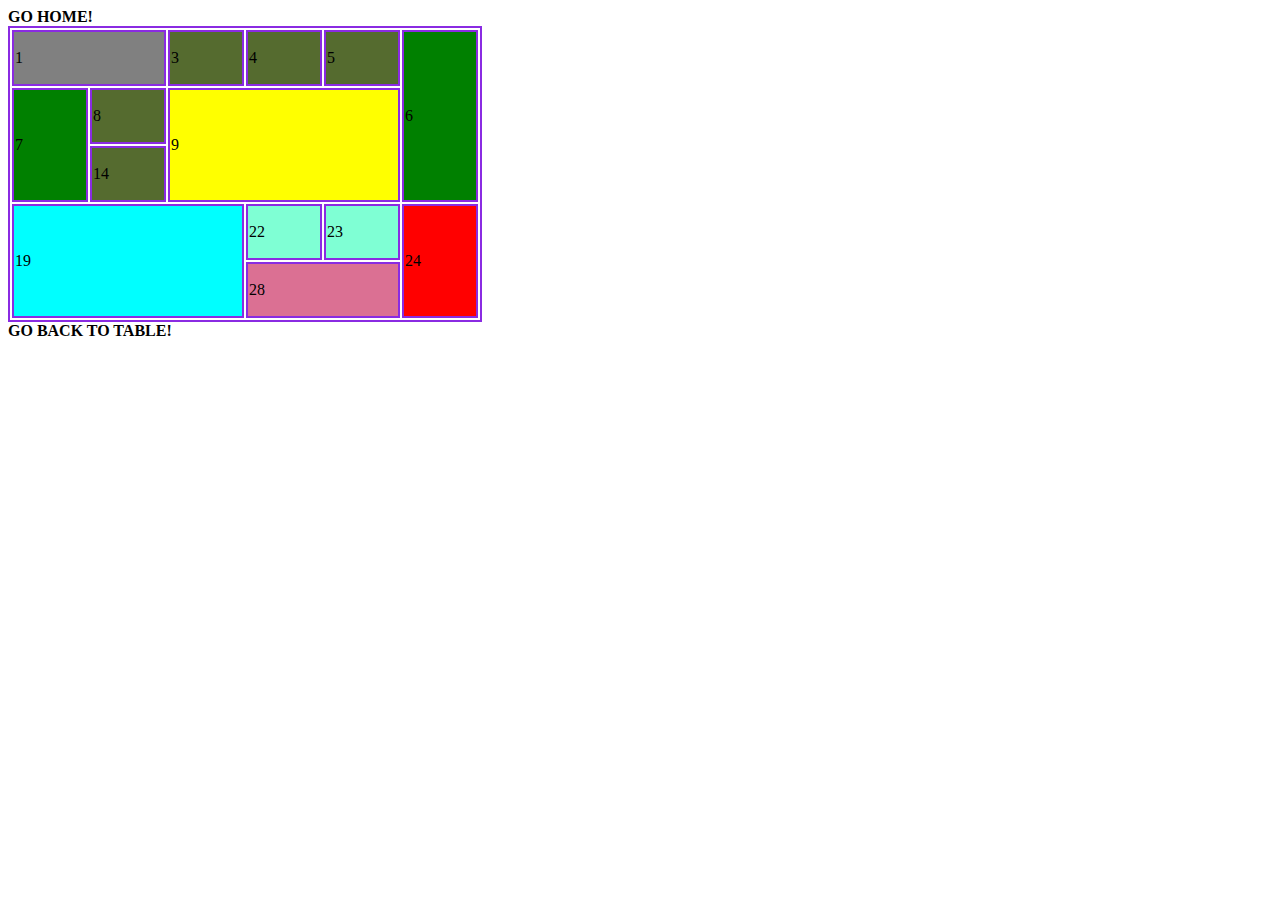
==== second_table.html @ 4ea38410 "added files" ====
<!DOCTYPE html>
<html lang="en">
<head>
    <meta charset="UTF-8">
    <title>Table</title>
    <style>
    table, td, th {
        border: 2px solid blueviolet;
    }
    th, td{
        width: 70px;
        height: 50px;
        
    }
    </style>
</head>
<body>
    <a href="index.html " style="text-decoration: none; color: black; font-weight:800; text-transform: uppercase;"> Go Home!</a>
    <table>
        <tr>
            <td colspan="2" style="background: gray;">1</td>
            <td style="background: darkolivegreen;">3</td>
            <td style="background: darkolivegreen;">4</td>
            <td style="background: darkolivegreen;">5</td>
            <td rowspan="3" style="background: green;">6</td>
        </tr>
        <tr>
            <td rowspan="2" style="background: green;">7</td>
            <td style="background: darkolivegreen;">8</td>
            <td colspan="3" rowspan="2" style="background: yellow;">9</td>
        </tr>
        <tr>
            <td style="background: darkolivegreen;">14</td>
        </tr>
        <tr>
            <td colspan="3" rowspan="2" style="background: aqua;">19</td>
            <td style="background: aquamarine;">22</td>
            <td style="background: aquamarine;">23</td>
            <td rowspan="2" style="background: red;">24</td>
        </tr>
        <tr>
            <td colspan="2" style="background: palevioletred;">28</td>
        </tr>
    </table>

    <a href="table.html" style="text-decoration: none; color: black; font-weight: 800; text-transform: uppercase;"> Go back to table!</a>

</body>
</html>
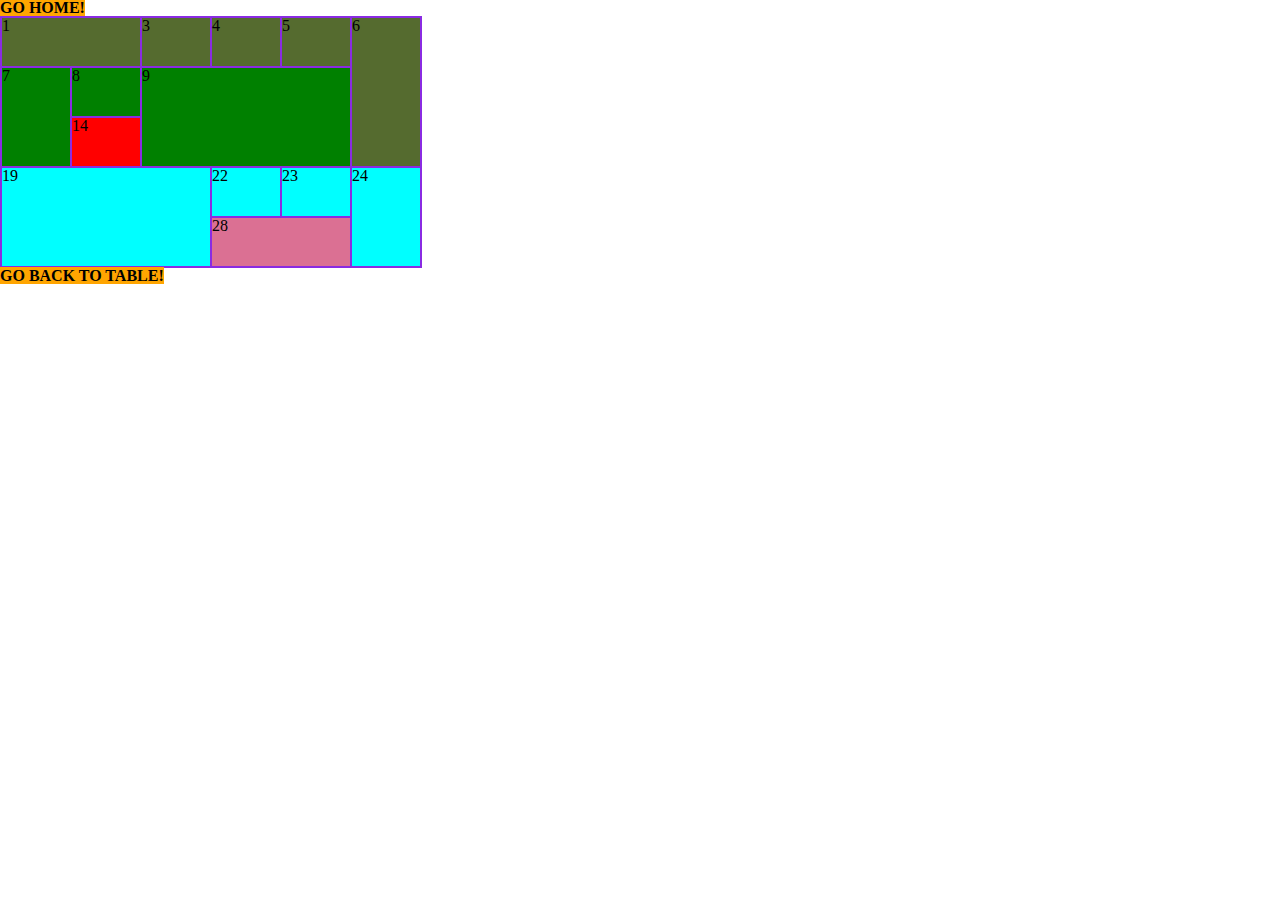
==== commit 7b92fd1a: "trasfered styles from second_table to styles" ====
--- a/second_table.html
+++ b/second_table.html
@@ -3,47 +3,39 @@
 <head>
     <meta charset="UTF-8">
     <title>Table</title>
-    <style>
-    table, td, th {
-        border: 2px solid blueviolet;
-    }
-    th, td{
-        width: 70px;
-        height: 50px;
-        
-    }
-    </style>
+    <link rel="stylesheet" href="css/style.css">
+
 </head>
 <body>
-    <a href="index.html " style="text-decoration: none; color: black; font-weight:800; text-transform: uppercase;"> Go Home!</a>
+    <a href="index.html " class="link_look"> Go Home!</a>
     <table>
-        <tr>
-            <td colspan="2" style="background: gray;">1</td>
-            <td style="background: darkolivegreen;">3</td>
-            <td style="background: darkolivegreen;">4</td>
-            <td style="background: darkolivegreen;">5</td>
-            <td rowspan="3" style="background: green;">6</td>
+        <tr class="tr_1">
+            <td colspan="2">1</td>
+            <td>3</td>
+            <td>4</td>
+            <td>5</td>
+            <td rowspan="3" style="background: darkolivegreen;">6</td>
         </tr>
-        <tr>
-            <td rowspan="2" style="background: green;">7</td>
-            <td style="background: darkolivegreen;">8</td>
-            <td colspan="3" rowspan="2" style="background: yellow;">9</td>
+        <tr class="tr_2">
+            <td rowspan="2">7</td>
+            <td>8</td>
+            <td colspan="3" rowspan="2">9</td>
         </tr>
-        <tr>
-            <td style="background: darkolivegreen;">14</td>
+        <tr class="tr_3">
+            <td>14</td>
         </tr>
-        <tr>
-            <td colspan="3" rowspan="2" style="background: aqua;">19</td>
-            <td style="background: aquamarine;">22</td>
-            <td style="background: aquamarine;">23</td>
-            <td rowspan="2" style="background: red;">24</td>
+        <tr class="tr_4">
+            <td colspan="3" rowspan="2">19</td>
+            <td>22</td>
+            <td>23</td>
+            <td rowspan="2">24</td>
         </tr>
-        <tr>
-            <td colspan="2" style="background: palevioletred;">28</td>
+        <tr class="tr_5">
+            <td colspan="2">28</td>
         </tr>
     </table>
 
-    <a href="table.html" style="text-decoration: none; color: black; font-weight: 800; text-transform: uppercase;"> Go back to table!</a>
+    <a href="table.html" class="link_look"> Go back to table!</a>
 
 </body>
 </html>--- a/css/style.css
+++ b/css/style.css
@@ -0,0 +1,180 @@
+* {
+    box-sizing: border-box;
+}
+
+html, body, div, span, applet, object, iframe,
+h1, h2, h3, h4, h5, h6, p, blockquote, pre,
+a, abbr, acronym, address, big, cite, code,
+del, dfn, em, img, ins, kbd, q, s, samp,
+small, strike, strong, sub, sup, tt, var,
+b, u, i, center,
+dl, dt, dd, ol, ul, li,
+fieldset, form, label, legend,
+table, caption, tbody, tfoot, thead, tr, th, td,
+article, aside, canvas, details, embed, 
+figure, figcaption, footer, header, hgroup, 
+menu, nav, output, ruby, section, summary,
+time, mark, audio, video {
+	margin: 0;
+	padding: 0;
+	border: 0;
+	font-size: 100%;
+	font: inherit;
+	vertical-align: baseline;
+}
+/* HTML5 display-role reset for older browsers */
+article, aside, details, figcaption, figure, 
+footer, header, hgroup, menu, nav, section {
+	display: block;
+}
+body {
+	line-height: 1;
+}
+ol, ul {
+	list-style: none;
+}
+blockquote, q {
+	quotes: none;
+}
+blockquote:before, blockquote:after,
+q:before, q:after {
+	content: '';
+	content: none;
+}
+table {
+	border-collapse: collapse;
+	border-spacing: 0;
+}
+
+/* That a style for index.html */
+
+.container{
+    width: 1200px;
+    margin: 0 auto;
+}
+
+.title {
+    text-align: center;
+    font-size: 40px;
+    background: yellow;
+}
+
+.main {
+    color: rgb(6, 6, 128);
+    background: green;
+    font-size: 18px;
+    line-height:22px;
+    font-weight: 400;
+    width: 1200px;
+    height: 500px;
+    margin: 0 auto;
+    border: 5px solid rgb(4, 4, 60);
+    padding: 20px;
+    margin-top: 35px;
+}
+
+p {
+    color: pink;
+    font-size: 25px;
+}
+
+header, main, footer{
+    margin-bottom: 10px;
+}
+
+.top > div + div, .top > div{
+    margin-top: 30px;
+    text-align: center;
+}
+
+ul{
+    margin-top: 20px;
+}
+
+.botton_img{
+    margin-bottom: 20px;
+
+}
+
+.container{
+    background: grey;
+}
+
+footer{
+    background: blueviolet;
+    text-align: right;
+    padding-right: 30px;
+    margin-top: 30px;
+    font-size: 20px;
+}
+
+/* That a style for table.html */
+
+table, td, th {
+    border: 2px solid blueviolet;
+}
+th{
+    background: pink;
+}
+
+.some_link{
+    text-decoration: none;
+    color: black;
+    font-weight: 800;
+    text-transform: uppercase;
+    background: grey;
+}
+
+caption{
+    font-weight: 800;
+    background: red;
+}
+
+.col_1{
+    background: yellow;
+}
+
+.col_2 {
+    background: aqua;
+}
+
+
+/* That a style for second_table.html */
+
+table, td, th {
+    border: 2px solid blueviolet;
+}
+th, td{
+    width: 70px;
+    height: 50px;
+}
+
+.tr_1 {
+    background: darkolivegreen;
+}
+
+.tr_2{
+    background: green;
+}
+
+.tr_3{
+    background: red;
+}
+
+.tr_4{
+    background: aqua;
+}
+
+.tr_5{
+    background: palevioletred;
+}
+
+
+
+.link_look{
+    text-decoration: none;
+    color: black;
+    font-weight: 800; 
+    text-transform: uppercase;
+    background: orange;
+}